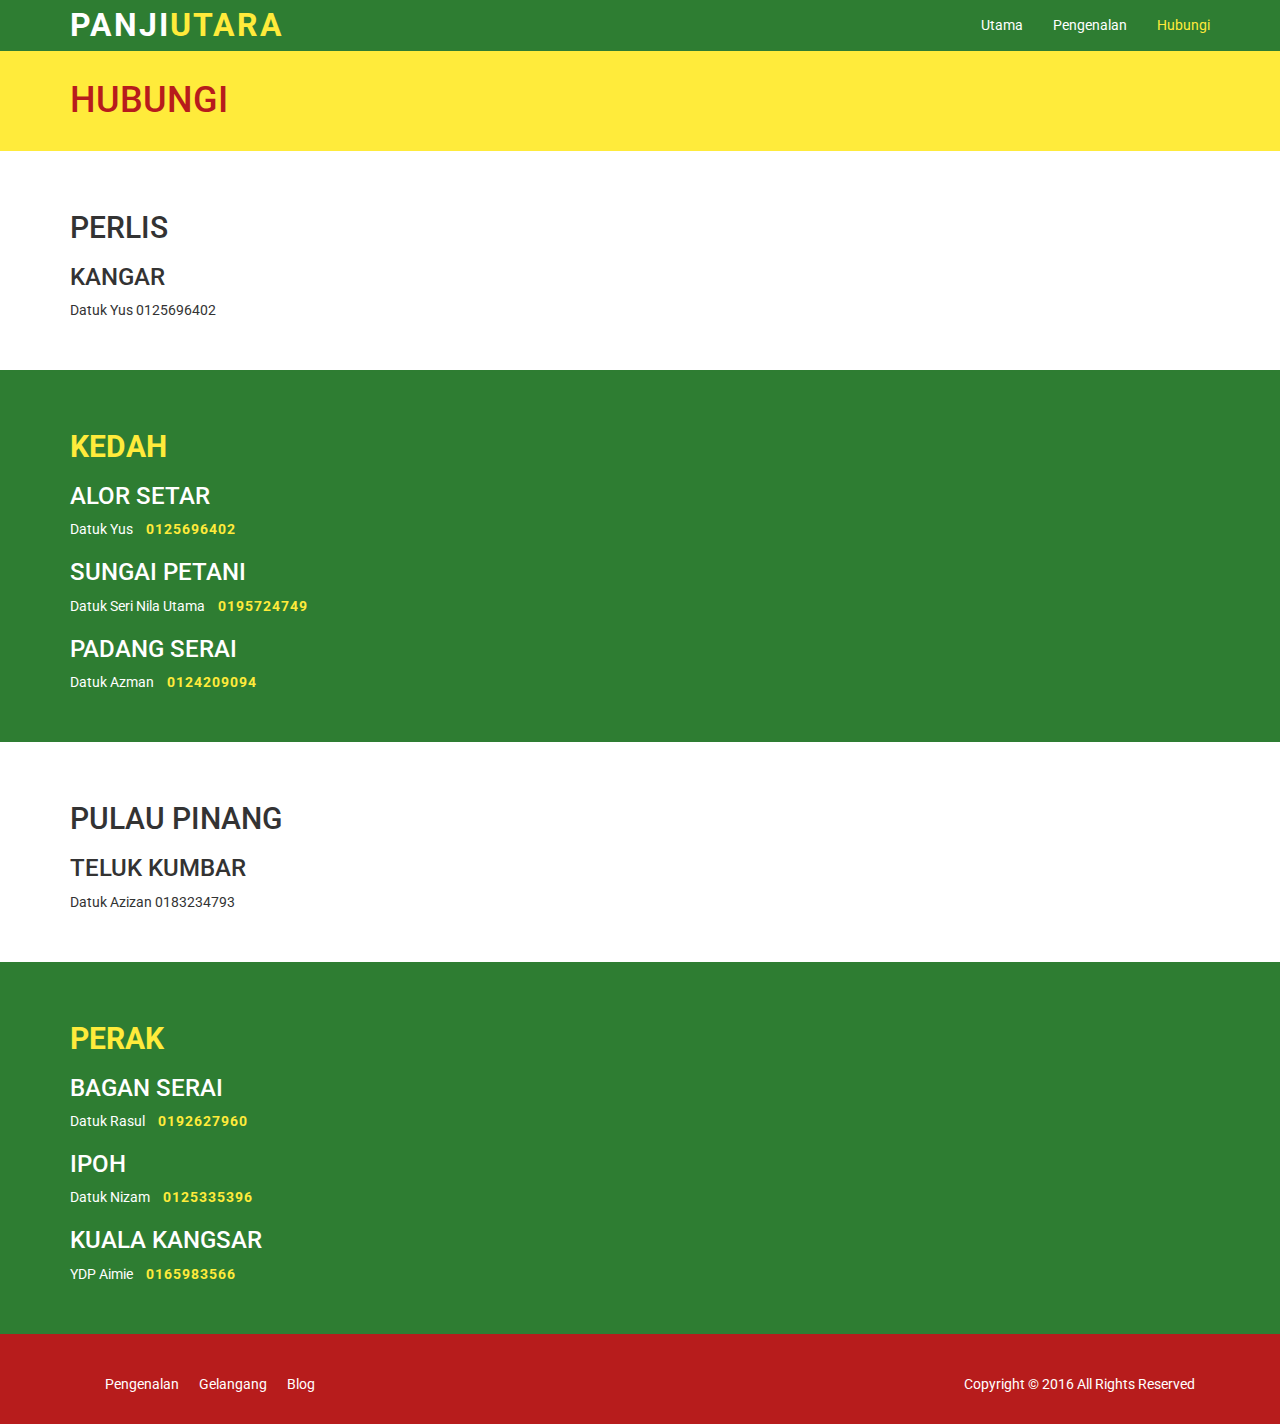
==== hubungi.html @ 0324982a "add page hubungi and fix css" ====
<!DOCTYPE html>
<html lang="en">
  <head>
    <meta charset="utf-8">
    <meta http-equiv="X-UA-Compatible" content="IE=edge">
    <meta name="viewport" content="width=device-width, initial-scale=1">

    <title>Panji Utara</title>
    <!-- Bootstrap core CSS -->
    <link href="css/bootstrap.min.css" rel="stylesheet">
    <!-- Custom styles for this template -->
    <link href="css/style.css" rel="stylesheet">
    <!-- Google font -->
    <link href='https://fonts.googleapis.com/css?family=Roboto:400,700' rel='stylesheet' type='text/css'>
  </head>

  <body>

    <nav class="navbar navbar-default navbar-static-top">
      <div class="container">
        <div class="navbar-header">
          <button type="button" class="navbar-toggle collapsed" data-toggle="collapse" data-target="#navbar" aria-expanded="false" aria-controls="navbar">
            <span class="sr-only">Toggle navigation</span>
            <span class="icon-bar"></span>
            <span class="icon-bar"></span>
            <span class="icon-bar"></span>
          </button>
            <a class="navbar-brand logoup" href="index.html">Panji<span class="highlight">Utara</span></a>
        </div>
        <div id="navbar" class="collapse navbar-collapse">
          <ul class="nav navbar-nav navbar-right">
            <li><a href="index.html">Utama</a></li>
            <li><a href="pengenalan.html">Pengenalan</a></li>
            <li class="active"><a href="hubungi.html">Hubungi</a></li>
          </ul>
        </div><!--/.nav-collapse -->
      </div>
    </nav>

    <div class="pagetitle">
      <div class="container">
        <h1>Hubungi</h1>
      </div>
    </div>
    
    <section>
      <div id="perlis">
      <div class="container">
        <h2>Perlis</h2>
        <h3>Kangar</h3>
        <p>Datuk Yus <span class="nophone">0125696402</span></p>
      </div>
      </div>
    </section>

    <section class="hijau">
      <div id="kedah">
      <div class="container">
        <h2>Kedah</h2>
        <h3>Alor setar</h3>
        <p>Datuk Yus <span class="nophone">0125696402</span></p>

        <h3>Sungai Petani</h3>
        <p>Datuk  Seri Nila Utama <span class="nophone">0195724749</span></p>

        <h3>Padang Serai</h3>
        <p>Datuk Azman <span class="nophone">0124209094</span></p>
      </div>
      </div>
    </section>

    <section>
      <div id="penang">
      <div class="container">
        <h2>Pulau Pinang</h2>
        <h3>Teluk Kumbar</h3>
        <p>Datuk Azizan <span class="nophone">0183234793</span></p>
      </div>
      </div>
    </section>

    <section class="hijau">
      <div id="perak">
      <div class="container">
        <h2>Perak</h2>

        <h3>Bagan Serai</h3>
        <p>Datuk Rasul <span class="nophone">0192627960</span></p>

        <h3>Ipoh</h3>
        <p>Datuk Nizam <span class="nophone">0125335396</span></p>

        <h3>Kuala Kangsar</h3>
        <p>YDP Aimie  <span class="nophone">0165983566</span></p>
      </div>
      </div>
    </section>
    
     <footer>
      <div class="container">
        <div class="row">
          <div class="column-md-6 hidden-xs">
            <ul>
              <li> <a href="#">Pengenalan</a></li>
              <li> <a href="#">Gelangang</a></li>
              <li> <a href="#">Blog</a></li>
            </ul>
          </div>
          <div class="column-md-6 column-sm-12 column-xs-12">
            <p>Copyright &copy; 2016 All Rights Reserved</p>
          </div>
        </div>
      </div>
    </footer>

    <!-- Bootstrap core JavaScript
    ================================================== -->
    <!-- Placed at the end of the document so the pages load faster -->
    <script src="https://ajax.googleapis.com/ajax/libs/jquery/1.11.3/jquery.min.js"></script>
    <script src="js/bootstrap.min.js"></script>

  </body>
</html>
---- css/style.css ----
body {
  font-family: 'Roboto', sans-serif;
}

.pagetitle{
  background-color: #ffeb3b;
  padding: 10px 0 20px;
  color: #b71c1c;
  font-weight: bold;
  text-transform: uppercase;
}
.navbar {
  margin-bottom: 0;
}

section {
  padding: 40px 0;
}
.panjibrand{
    text-transform: capitalize;
}

.logoup{
  text-transform: uppercase;
  font-weight: bold;
  font-size: xx-large;
  letter-spacing: 2px;
}
.highlight{
    color:#ffeb3b;
}

.navbar-default {
  background-color: #2e7d32;
  border-color: #2e7d32;
}
.navbar-default .navbar-brand {
  color: #ffffff;
}
.navbar-default .navbar-brand:hover,
.navbar-default .navbar-brand:focus {
  color: #ffeb3b;
}
.navbar-default .navbar-text {
  color: #ffffff;
}
.navbar-default .navbar-nav > li > a {
  color: #ffffff;
}
.navbar-default .navbar-nav > li > a:hover,
.navbar-default .navbar-nav > li > a:focus {
  color: #ffeb3b;
}
.navbar-default .navbar-nav > li > .dropdown-menu {
  background-color: #9b59b6;
}
.navbar-default .navbar-nav > li > .dropdown-menu > li > a {
  color: #ecf0f1;
}
.navbar-default .navbar-nav > li > .dropdown-menu > li > a:hover,
.navbar-default .navbar-nav > li > .dropdown-menu > li > a:focus {
  color: #ecdbff;
  background-color: #8e44ad;
}
.navbar-default .navbar-nav > li > .dropdown-menu > li > .divider {
  background-color: #8e44ad;
}
.navbar-default .navbar-nav .open .dropdown-menu > .active > a,
.navbar-default .navbar-nav .open .dropdown-menu > .active > a:hover,
.navbar-default .navbar-nav .open .dropdown-menu > .active > a:focus {
  color: #ecdbff;
  background-color: #8e44ad;
}
.navbar-default .navbar-nav > .active > a,
.navbar-default .navbar-nav > .active > a:hover,
.navbar-default .navbar-nav > .active > a:focus {
  color: #ffeb3b;
  background-color: #2e7d32;
}
.navbar-default .navbar-nav > .open > a,
.navbar-default .navbar-nav > .open > a:hover,
.navbar-default .navbar-nav > .open > a:focus {
  color: #ffeb3b;
  background-color: #2e7d32;
}
.navbar-default .navbar-toggle {
  border-color: #2e7d32;
}
.navbar-default .navbar-toggle:hover,
.navbar-default .navbar-toggle:focus {
  background-color: #2e7d32;
}
.navbar-default .navbar-toggle .icon-bar {
  background-color: #ffffff;
}
.navbar-default .navbar-collapse,
.navbar-default .navbar-form {
  border-color: #ffffff;
}
.navbar-default .navbar-link {
  color: #ffffff;
}
.navbar-default .navbar-link:hover {
  color: #ffeb3b;
}

@media (max-width: 767px) {
  .navbar-default .navbar-nav .open .dropdown-menu > li > a {
    color: #ffffff;
  }
  .navbar-default .navbar-nav .open .dropdown-menu > li > a:hover,
  .navbar-default .navbar-nav .open .dropdown-menu > li > a:focus {
    color: #ffeb3b;
  }
  .navbar-default .navbar-nav .open .dropdown-menu > .active > a,
  .navbar-default .navbar-nav .open .dropdown-menu > .active > a:hover,
  .navbar-default .navbar-nav .open .dropdown-menu > .active > a:focus {
    color: #ffeb3b;
    background-color: #2e7d32;
  }
}

.jumbotron {
    color: #fff;
    background-color: #2e7d32;
    overflow: none;
    height: 450px;
    background-image: url('../img/jumbotronbg.png');
}

.jumbotron h1{
    margin-top: 80px;
    margin-bottom: 10px;
}

.jumbotron .showcase-img{
    width: 75%;
}

.jumbotron img{
  display:block;
  margin-left: auto;
  margin-right: auto;
}

.btn-success{
  background-color: #2e7d32;
  border-color: #2e7d32;
}

.btn-danger{
  background-color: #b71c1c;
  border-color: #b71c1c;
}

.img-circle{
  width: 100%;
}

h3{
  text-transform: uppercase;
  text-align: left;
}
section h2{
  text-transform: uppercase;
}

#gelanggang {
  text-align: center;
  text-transform: uppercase;
}

#gelanggang h2{
  padding: 10px 0 5px;
}

#gelanggang a{
  margin-bottom: 40px;
}

.hijau {
  background-color: #2e7d32;
  color: #fff;
  padding: 40px 0 40px;
}

.article p{
  text-align: justify;
  line-height: 2em;
  padding: 10 10 0 0px;
}

.hijau h2{
  text-transform: uppercase;
  font-weight: bold;
  color: #ffeb3b;
}

.hijau .nophone{
  color: #ffeb3b;
  font-weight: bold;
  letter-spacing: 1px;
  padding-left: 10px;
}

#sejarah h2{
  padding: 30px 0 20px;
  text-align: center;
  text-transform: uppercase;
  font-weight: bold;
}

#head-pengenalan img{
  display: block;
  margin: 0 auto;
}

#head-pengenalan h3{
  padding: 30px 0 20px;
  text-align: center;
  text-transform: uppercase;
  font-weight: bold;
}

footer{
  background: #b71c1c;
  color: #fff;
  padding: 30px 0 20px;
}
footer li{
  float:left;
  padding: 0 10px;
  list-style: none;
}

footer a{
  color: #fff;
}

footer a:hover{
  color:#ffeb3b;
  text-decoration: none;
}

footer p{
  float: right;
  padding-right: 30px;
}
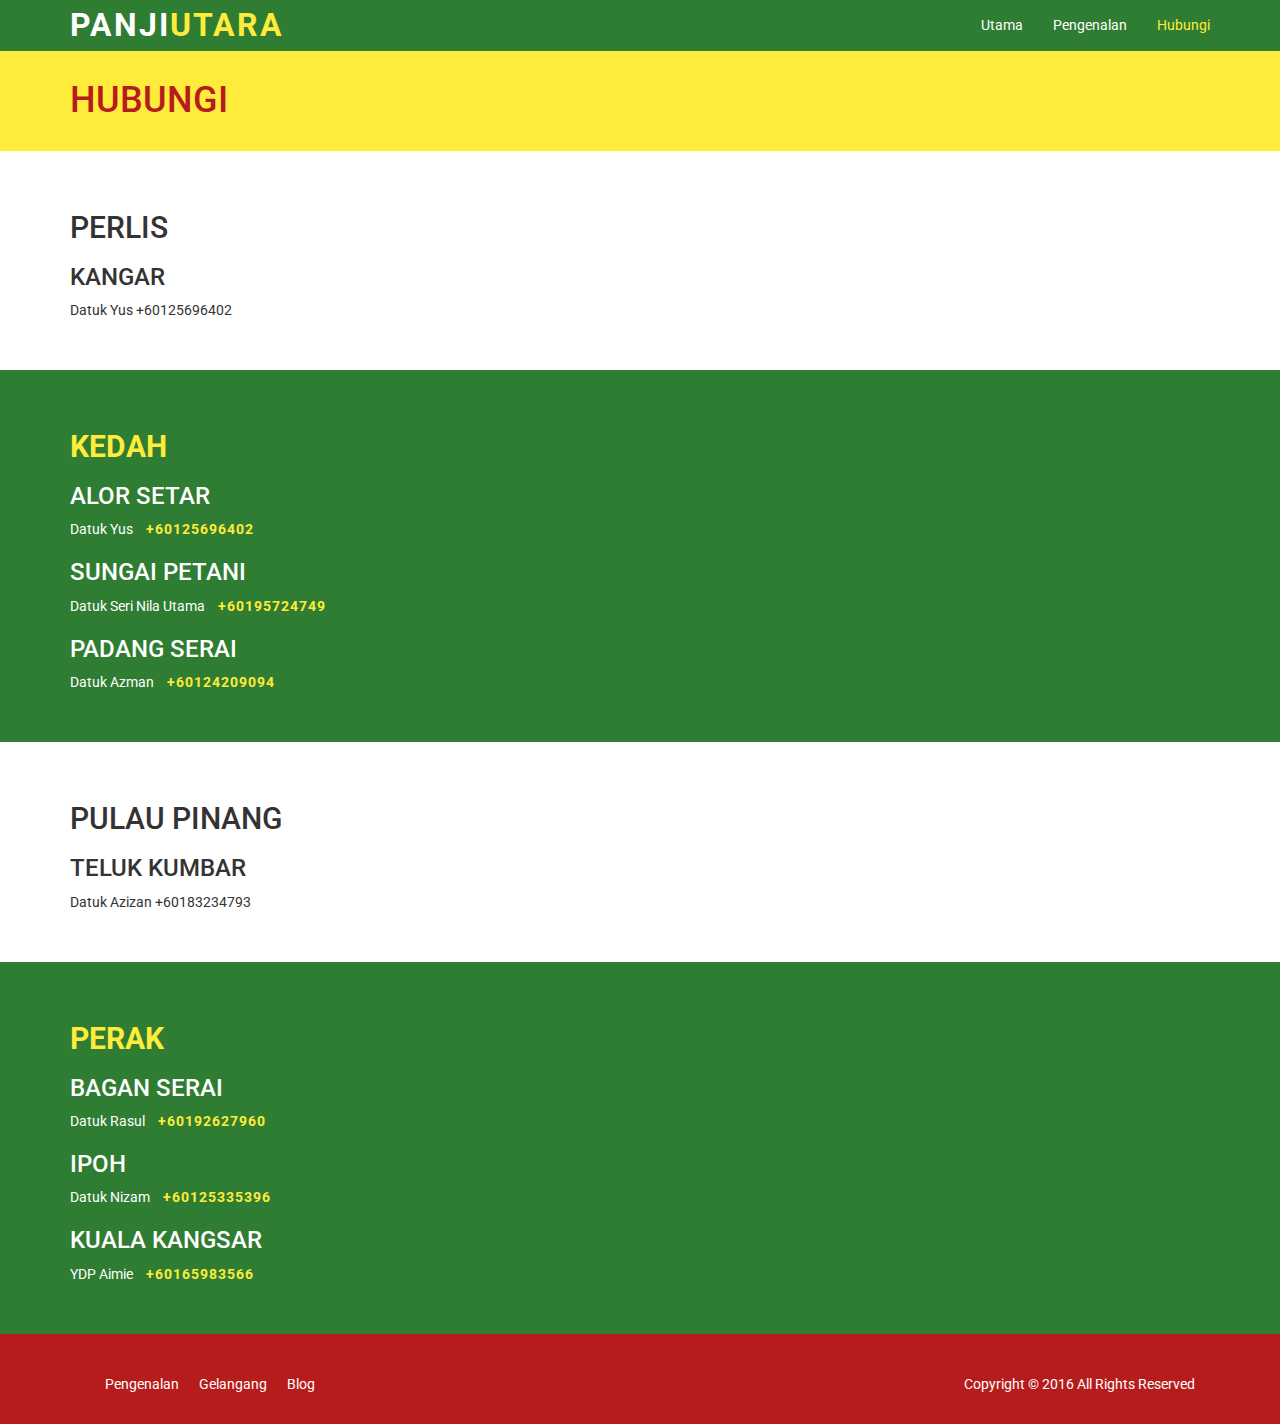
==== commit fd928574: "fix phone number" ====
--- a/hubungi.html
+++ b/hubungi.html
@@ -48,7 +48,7 @@
       <div class="container">
         <h2>Perlis</h2>
         <h3>Kangar</h3>
-        <p>Datuk Yus <span class="nophone">0125696402</span></p>
+        <p>Datuk Yus <span class="nophone">+60125696402</span></p>
       </div>
       </div>
     </section>
@@ -58,13 +58,13 @@
       <div class="container">
         <h2>Kedah</h2>
         <h3>Alor setar</h3>
-        <p>Datuk Yus <span class="nophone">0125696402</span></p>
+        <p>Datuk Yus <span class="nophone">+60125696402</span></p>
 
         <h3>Sungai Petani</h3>
-        <p>Datuk  Seri Nila Utama <span class="nophone">0195724749</span></p>
+        <p>Datuk  Seri Nila Utama <span class="nophone">+60195724749</span></p>
 
         <h3>Padang Serai</h3>
-        <p>Datuk Azman <span class="nophone">0124209094</span></p>
+        <p>Datuk Azman <span class="nophone">+60124209094</span></p>
       </div>
       </div>
     </section>
@@ -74,7 +74,7 @@
       <div class="container">
         <h2>Pulau Pinang</h2>
         <h3>Teluk Kumbar</h3>
-        <p>Datuk Azizan <span class="nophone">0183234793</span></p>
+        <p>Datuk Azizan <span class="nophone">+60183234793</span></p>
       </div>
       </div>
     </section>
@@ -85,13 +85,13 @@
         <h2>Perak</h2>
 
         <h3>Bagan Serai</h3>
-        <p>Datuk Rasul <span class="nophone">0192627960</span></p>
+        <p>Datuk Rasul <span class="nophone">+60192627960</span></p>
 
         <h3>Ipoh</h3>
-        <p>Datuk Nizam <span class="nophone">0125335396</span></p>
+        <p>Datuk Nizam <span class="nophone">+60125335396</span></p>
 
         <h3>Kuala Kangsar</h3>
-        <p>YDP Aimie  <span class="nophone">0165983566</span></p>
+        <p>YDP Aimie  <span class="nophone">+60165983566</span></p>
       </div>
       </div>
     </section>
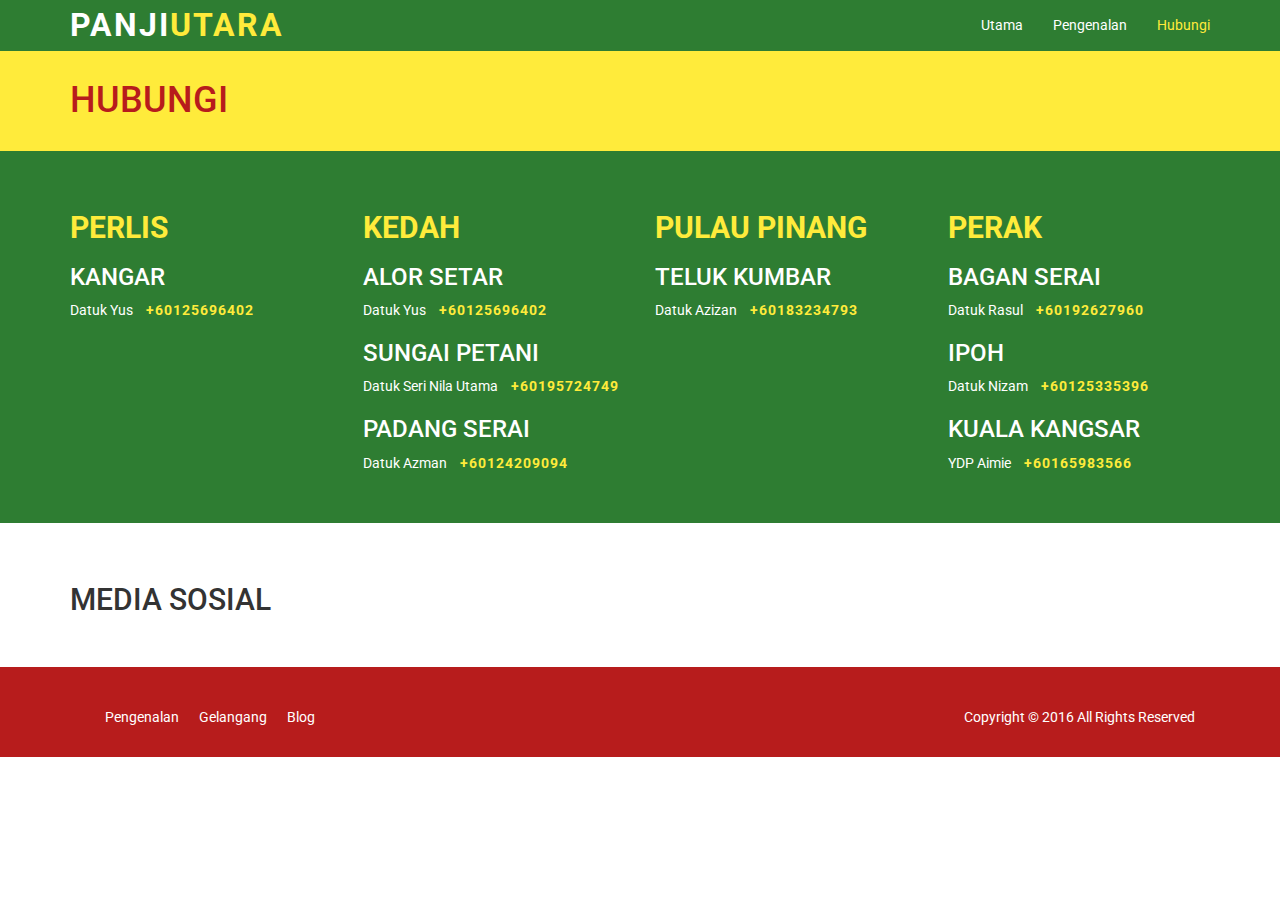
==== commit 0a385c38: "edit page hubungi n page title" ====
--- a/hubungi.html
+++ b/hubungi.html
@@ -5,7 +5,7 @@
     <meta http-equiv="X-UA-Compatible" content="IE=edge">
     <meta name="viewport" content="width=device-width, initial-scale=1">
 
-    <title>Panji Utara</title>
+    <title>Panji Utara | Hubungi</title>
     <!-- Bootstrap core CSS -->
     <link href="css/bootstrap.min.css" rel="stylesheet">
     <!-- Custom styles for this template -->
@@ -15,6 +15,14 @@
   </head>
 
   <body>
+    <div id="fb-root"></div>
+    <script>(function(d, s, id) {
+      var js, fjs = d.getElementsByTagName(s)[0];
+      if (d.getElementById(id)) return;
+      js = d.createElement(s); js.id = id;
+      js.src = "//connect.facebook.net/en_GB/sdk.js#xfbml=1&version=v2.5";
+      fjs.parentNode.insertBefore(js, fjs);
+    }(document, 'script', 'facebook-jssdk'));</script>
 
     <nav class="navbar navbar-default navbar-static-top">
       <div class="container">
@@ -43,59 +51,63 @@
       </div>
     </div>
     
-    <section>
-      <div id="perlis">
+    <section class="hijau">
       <div class="container">
-        <h2>Perlis</h2>
-        <h3>Kangar</h3>
-        <p>Datuk Yus <span class="nophone">+60125696402</span></p>
-      </div>
+      <div class="row">
+        <div class="col-md-3">
+          <h2>Perlis</h2>
+          <h3>Kangar</h3>
+          <p>Datuk Yus <span class="nophone">+60125696402</span></p>
+        </div>
+        <div class="col-md-3">
+          <h2>Kedah</h2>
+          <h3>Alor setar</h3>
+          <p>Datuk Yus <span class="nophone">+60125696402</span></p>
+
+          <h3>Sungai Petani</h3>
+          <p>Datuk  Seri Nila Utama <span class="nophone">+60195724749</span></p>
+
+         <h3>Padang Serai</h3>
+          <p>Datuk Azman <span class="nophone">+60124209094</span></p>
+        </div>
+         <div class="col-md-3">
+            <h2>Pulau Pinang</h2>
+            <h3>Teluk Kumbar</h3>
+            <p>Datuk Azizan <span class="nophone">+60183234793</span></p>
+         </div>
+         <div class="col-md-3">
+            <h2>Perak</h2>
+            <h3>Bagan Serai</h3>
+            <p>Datuk Rasul <span class="nophone">+60192627960</span></p>
+
+            <h3>Ipoh</h3>
+            <p>Datuk Nizam <span class="nophone">+60125335396</span></p>
+
+            <h3>Kuala Kangsar</h3>
+            <p>YDP Aimie  <span class="nophone">+60165983566</span></p>
+         </div>
+        </div>
       </div>
     </section>
 
-    <section class="hijau">
-      <div id="kedah">
+    <section class="mediasosial">
       <div class="container">
-        <h2>Kedah</h2>
-        <h3>Alor setar</h3>
-        <p>Datuk Yus <span class="nophone">+60125696402</span></p>
-
-        <h3>Sungai Petani</h3>
-        <p>Datuk  Seri Nila Utama <span class="nophone">+60195724749</span></p>
-
-        <h3>Padang Serai</h3>
-        <p>Datuk Azman <span class="nophone">+60124209094</span></p>
-      </div>
+        <h2>Media Sosial</h2>
+        <div class="row">
+          <div class="col-md-12">
+            <div class="fb-page" 
+            data-href="https://www.facebook.com/panji2utara" 
+            data-tabs="timeline,events,messages" 
+            data-small-header="false" 
+            data-adapt-container-width="true" 
+            data-hide-cover="false" 
+            data-show-facepile="true">
+            </div>
+          </div>
+        </div>
       </div>
     </section>
 
-    <section>
-      <div id="penang">
-      <div class="container">
-        <h2>Pulau Pinang</h2>
-        <h3>Teluk Kumbar</h3>
-        <p>Datuk Azizan <span class="nophone">+60183234793</span></p>
-      </div>
-      </div>
-    </section>
-
-    <section class="hijau">
-      <div id="perak">
-      <div class="container">
-        <h2>Perak</h2>
-
-        <h3>Bagan Serai</h3>
-        <p>Datuk Rasul <span class="nophone">+60192627960</span></p>
-
-        <h3>Ipoh</h3>
-        <p>Datuk Nizam <span class="nophone">+60125335396</span></p>
-
-        <h3>Kuala Kangsar</h3>
-        <p>YDP Aimie  <span class="nophone">+60165983566</span></p>
-      </div>
-      </div>
-    </section>
-    
      <footer>
       <div class="container">
         <div class="row">
@@ -119,5 +131,6 @@
     <script src="https://ajax.googleapis.com/ajax/libs/jquery/1.11.3/jquery.min.js"></script>
     <script src="js/bootstrap.min.js"></script>
 
+
   </body>
 </html>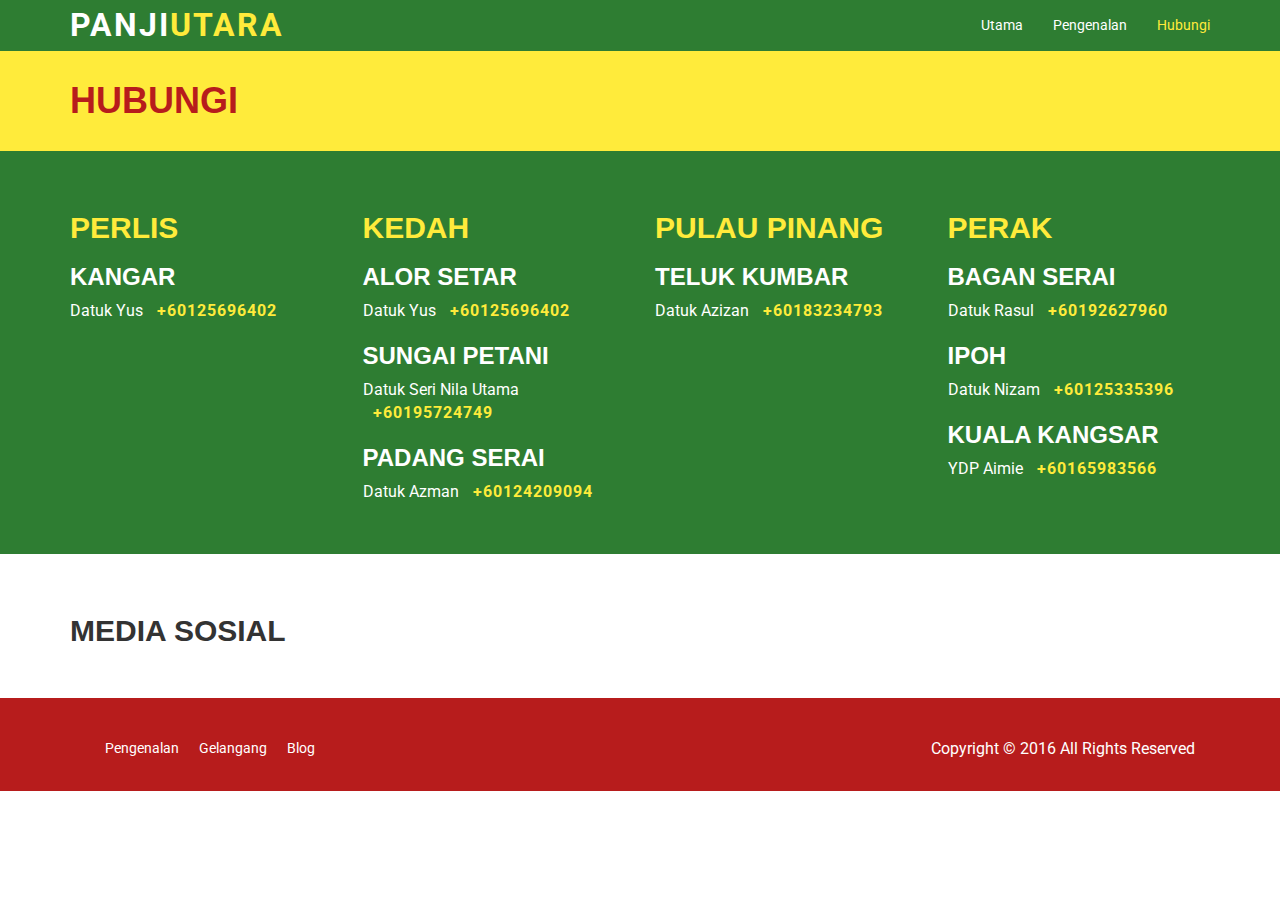
==== commit d1eb7eaf: "add modal for gelanggang" ====
--- a/hubungi.html
+++ b/hubungi.html
@@ -50,7 +50,7 @@
         <h1>Hubungi</h1>
       </div>
     </div>
-    
+
     <section class="hijau">
       <div class="container">
       <div class="row">
@@ -95,12 +95,12 @@
         <h2>Media Sosial</h2>
         <div class="row">
           <div class="col-md-12">
-            <div class="fb-page" 
-            data-href="https://www.facebook.com/panji2utara" 
-            data-tabs="timeline,events,messages" 
-            data-small-header="false" 
-            data-adapt-container-width="true" 
-            data-hide-cover="false" 
+            <div class="fb-page"
+            data-href="https://www.facebook.com/panji2utara"
+            data-tabs="timeline,events,messages"
+            data-small-header="false"
+            data-adapt-container-width="true"
+            data-hide-cover="false"
             data-show-facepile="true">
             </div>
           </div>
@@ -133,4 +133,4 @@
 
 
   </body>
-</html>+</html>
--- a/css/style.css
+++ b/css/style.css
@@ -1,6 +1,74 @@
 body {
   font-family: 'Roboto', sans-serif;
 }
+
+p{
+  font-size: 16px;
+}
+
+p.besar {
+    font-size: 20px;
+}
+
+a,
+a:hover,
+a:focus,
+a:active,
+a.active {
+    outline: 0;
+    color: #2e7d32;
+}
+
+h1,
+h2,
+h3,
+h4,
+h5,
+h6 {
+    text-transform: uppercase;
+    font-family: Montserrat,"Helvetica Neue",Helvetica,Arial,sans-serif;
+    font-weight: 700;
+}
+
+hr.star-light,
+hr.star-primary {
+    margin: 25px auto 30px;
+    padding: 0;
+    max-width: 250px;
+    border: 0;
+    border-top: solid 5px;
+    text-align: center;
+}
+
+hr.star-light:after,
+hr.star-primary:after {
+    content: "\f005";
+    display: inline-block;
+    position: relative;
+    top: -.8em;
+    padding: 0 .25em;
+    font-family: FontAwesome;
+    font-size: 2em;
+}
+
+hr.star-light {
+    border-color: #fff;
+}
+
+hr.star-light:after {
+    color: #fff;
+    background-color: #18bc9c;
+}
+
+hr.star-primary {
+    border-color: #2c3e50;
+}
+
+hr.star-primary:after {
+    color: #2c3e50;
+    background-color: #fff;
+}
+
 
 .pagetitle{
   background-color: #ffeb3b;
@@ -245,4 +313,129 @@
 footer p{
   float: right;
   padding-right: 30px;
-}+}
+
+#gelanggang .gelanggang-item {
+    right: 0;
+    margin: 0 0 15px;
+}
+
+#gelanggang .gelanggang-item .gelanggang-link {
+    display: block;
+    position: relative;
+    margin: 0 auto;
+    max-width: 400px;
+}
+
+#gelanggang .gelanggang-item .gelanggang-link .caption {
+    position: absolute;
+    width: 100%;
+    height: 100%;
+    opacity: 0;
+    background: rgba(24,188,156,.9);
+    -webkit-transition: all ease .5s;
+    -moz-transition: all ease .5s;
+    transition: all ease .5s;
+}
+
+#gelanggang .gelanggang-item .gelanggang-link .caption:hover {
+    opacity: 1;
+}
+
+#gelanggang .gelanggang-item .gelanggang-link .caption .caption-content {
+    position: absolute;
+    top: 50%;
+    width: 100%;
+    height: 20px;
+    margin-top: -12px;
+    text-align: center;
+    font-size: 20px;
+    color: #fff;
+}
+
+#gelanggang .gelanggang-item .gelanggang-link .caption .caption-content i {
+    margin-top: -12px;
+}
+
+#gelanggang .gelanggang-item .gelanggang-link .caption .caption-content h3,
+#gelanggang .gelanggang-item .gelanggang-link .caption .caption-content h4 {
+    margin: 0;
+}
+
+#gelanggang * {
+    z-index: 2;
+}
+
+.img-centered {
+    margin: 0 auto;
+}
+
+.gelanggang-modal .modal-content {
+    padding: 100px 0;
+    min-height: 100%;
+    border: 0;
+    border-radius: 0;
+    text-align: center;
+    background-clip: border-box;
+    -webkit-box-shadow: none;
+    box-shadow: none;
+}
+
+.gelanggang-modal .modal-content h2 {
+    margin: 0;
+    font-size: 3em;
+}
+
+.gelanggang-modal .modal-content h3 {
+    margin: 0;
+    font-size: 2em;
+    text-align: center;
+}
+
+.gelanggang-modal .modal-content img {
+    margin-bottom: 30px;
+}
+
+.gelanggang-modal .modal-content .item-details {
+    margin: 30px 0;
+}
+
+.gelanggang-modal .close-modal {
+    position: absolute;
+    top: 25px;
+    right: 25px;
+    width: 75px;
+    height: 75px;
+    background-color: transparent;
+    cursor: pointer;
+}
+
+.gelanggang-modal .close-modal:hover {
+    opacity: .3;
+}
+
+.gelanggang-modal .close-modal .lr {
+    z-index: 1051;
+    width: 1px;
+    height: 75px;
+    margin-left: 35px;
+    background-color: #2c3e50;
+    -webkit-transform: rotate(45deg);
+    -ms-transform: rotate(45deg);
+    transform: rotate(45deg);
+}
+
+.gelanggang-modal .close-modal .lr .rl {
+    z-index: 1052;
+    width: 1px;
+    height: 75px;
+    background-color: #2c3e50;
+    -webkit-transform: rotate(90deg);
+    -ms-transform: rotate(90deg);
+    transform: rotate(90deg);
+}
+
+.gelanggang-modal .modal-backdrop {
+    display: none;
+    opacity: 0;
+}
